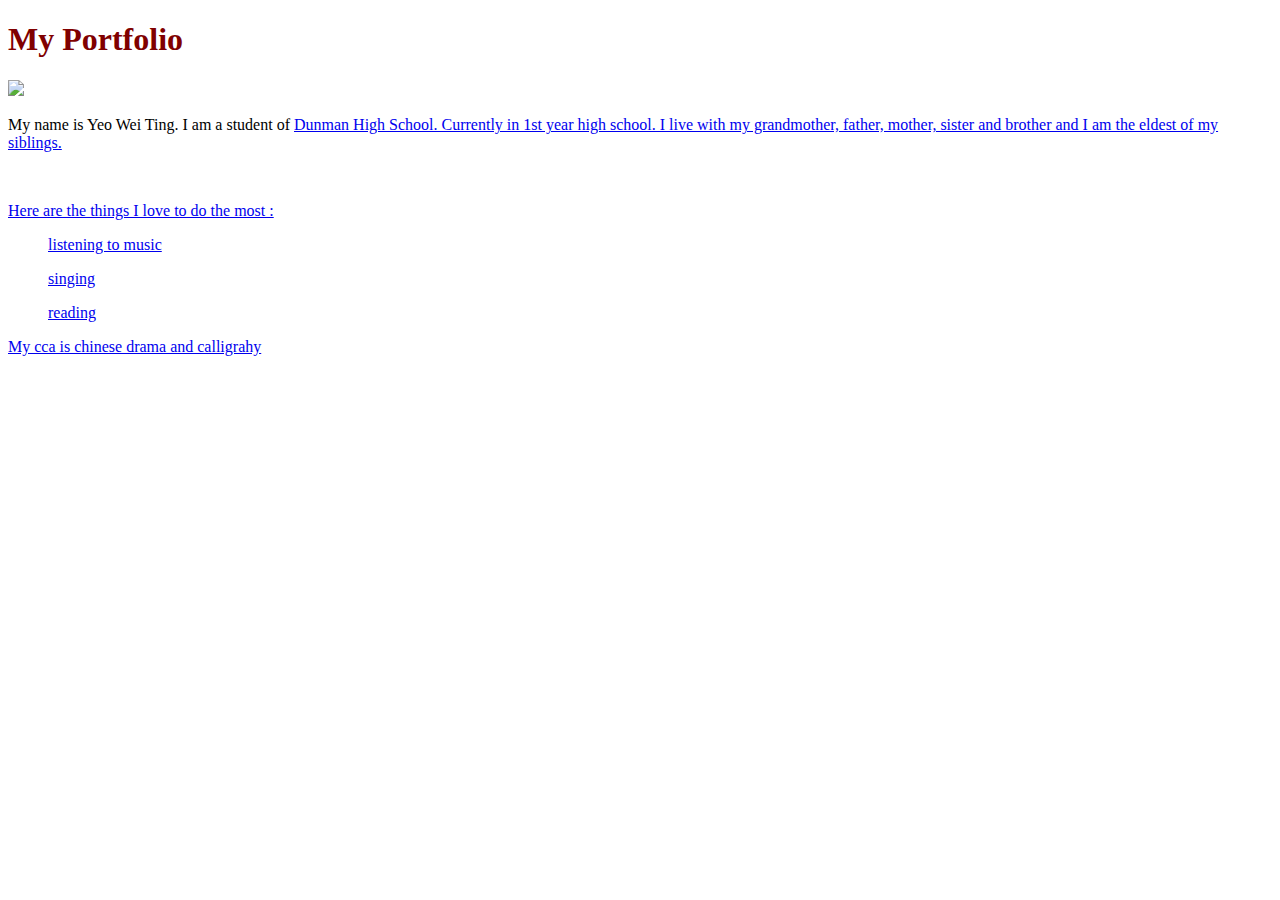
==== index.html @ 26d06792 "Update index.html" ====
<!DOCTYPE html>
<html>
<link rel="stylesheet" type="text/css" href="style.css">
<body>
<h1> My Portfolio</h1>
<title> introduction </title>
<img src="photo.jpg"/>
<p>
My name is Yeo Wei Ting. I am a student of <a href ="www.dhs.sg">Dunman High School. Currently in 1st year high school. 
I live with my grandmother, father, mother, sister and brother and I am the eldest of my siblings. 
</p>
<br>
<p>Here are the things I love to do the most : </p> 
 <p> <ul>listening to music</ul>
  <ul>singing</ul>
  <ul>reading</ul></p>
  <p>My cca is chinese drama and calligrahy</p>
</body>
</html>
---- style.css ----
p {
  font-family: Arial;
}

h1 {
  color: maroon;
}

h2.destination {
  font-family: cursive;
}

h5 {
  color: rebeccapurple !important;
}

h5,
p {
  font-family: Georgia;
}

.title {
  color: teal;
}

.uppercase {
  text-transform: uppercase;
}
.publish-time {
  color: gray;
}

.cursive {
  font-family: cursive;
}

.capitalize {
  text-transform: capitalize;
}

.description h5 {
  color: teal;
}
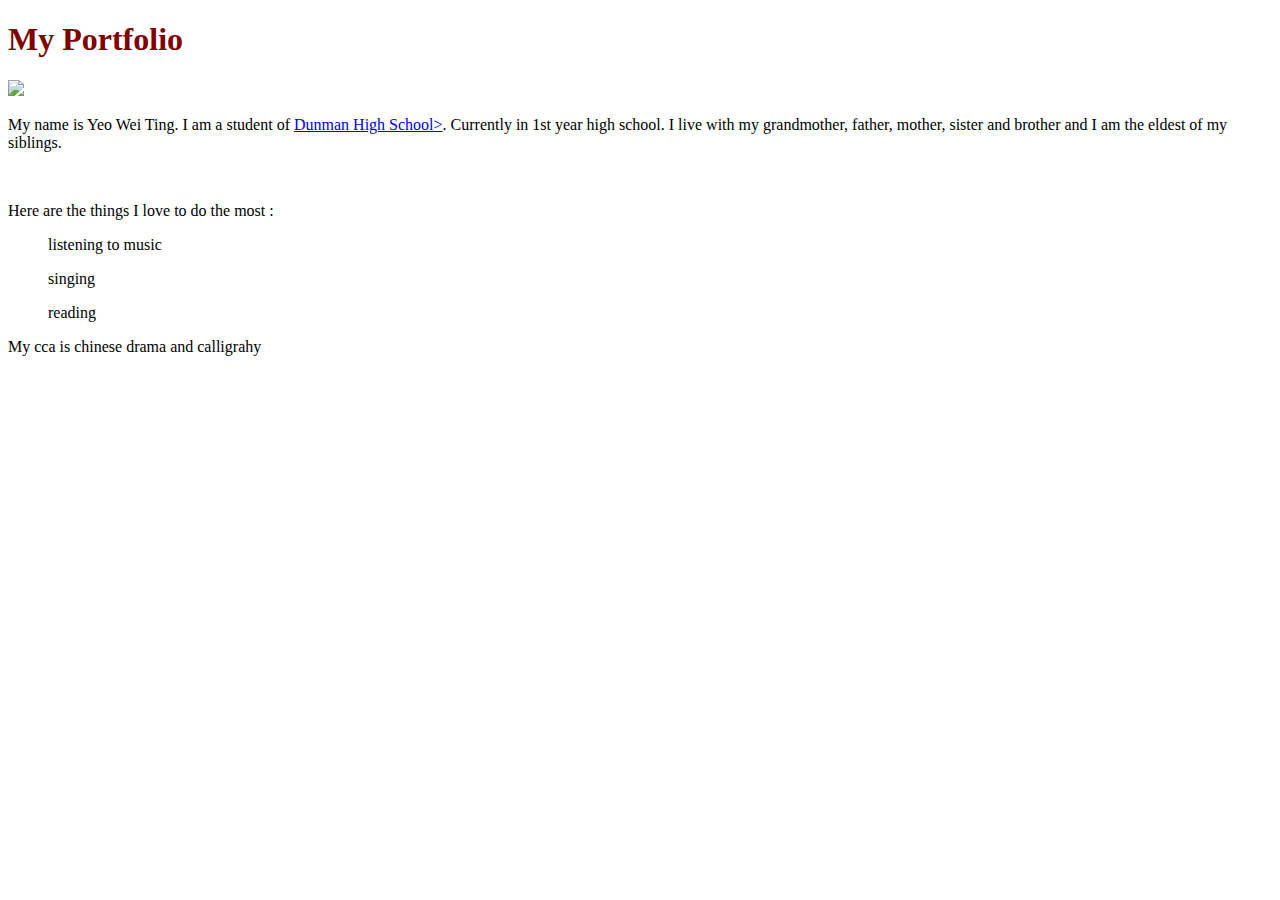
==== commit ba02a264: "Update index.html" ====
--- a/index.html
+++ b/index.html
@@ -6,7 +6,7 @@
 <title> introduction </title>
 <img src="photo.jpg"/>
 <p>
-My name is Yeo Wei Ting. I am a student of <a href ="www.dhs.sg">Dunman High School. Currently in 1st year high school. 
+ My name is Yeo Wei Ting. I am a student of <a href ="www.dhs.sg">Dunman High School></a>. Currently in 1st year high school. 
 I live with my grandmother, father, mother, sister and brother and I am the eldest of my siblings. 
 </p>
 <br>
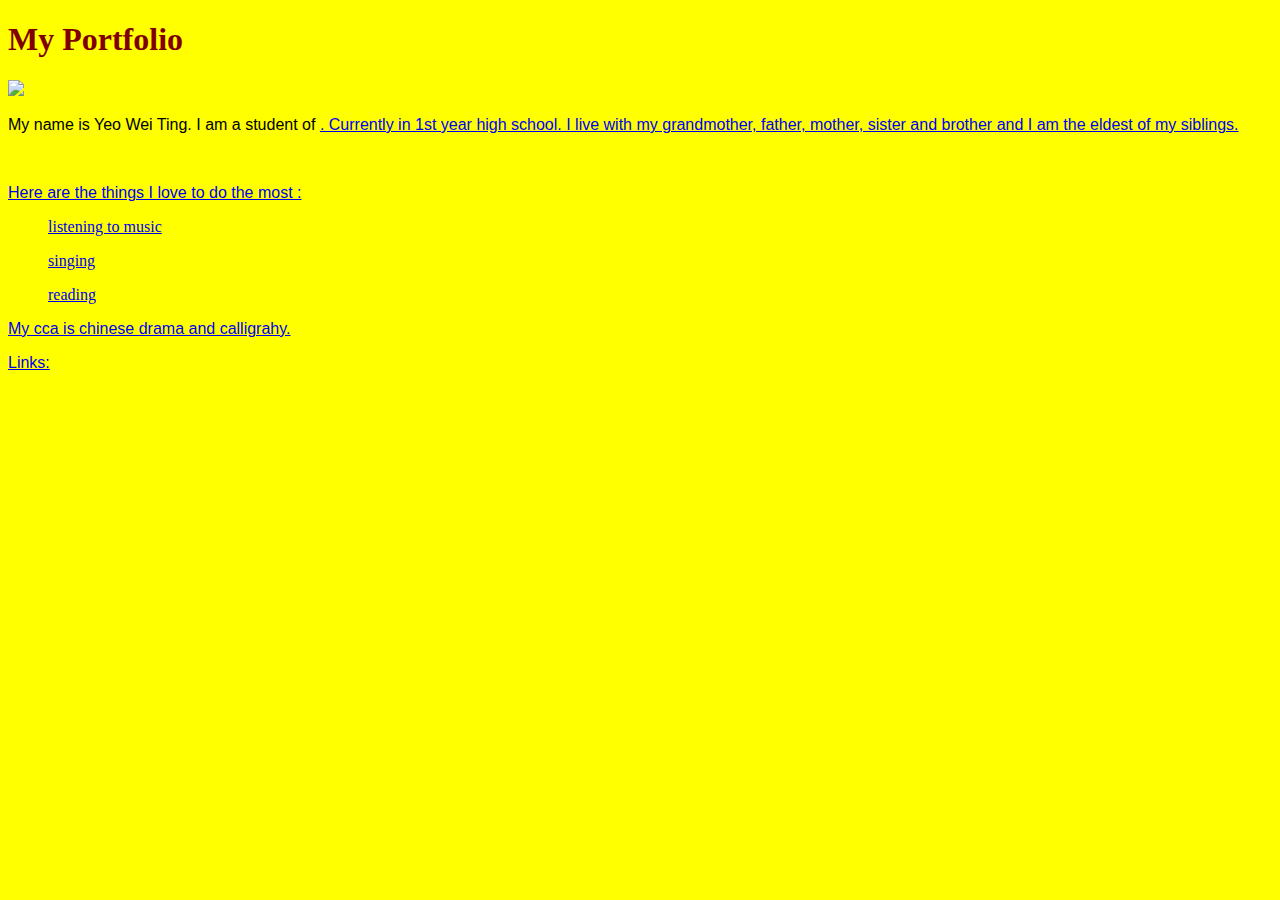
==== commit 6a956487: "Update index.html" ====
--- a/index.html
+++ b/index.html
@@ -6,14 +6,16 @@
 <title> introduction </title>
 <img src="photo.jpg"/>
 <p>
- My name is Yeo Wei Ting. I am a student of <a href ="www.dhs.sg">Dunman High School></a>. Currently in 1st year high school. 
+ My name is Yeo Wei Ting. I am a student of <a href ="www.dhs.sg"Dunman High School</a>. Currently in 1st year high school. 
 I live with my grandmother, father, mother, sister and brother and I am the eldest of my siblings. 
 </p>
 <br>
 <p>Here are the things I love to do the most : </p> 
- <p> <ul>listening to music</ul>
+<ul>listening to music</ul>
   <ul>singing</ul>
-  <ul>reading</ul></p>
-  <p>My cca is chinese drama and calligrahy</p>
+  <ul>reading</ul>
+  <p>My cca is chinese drama and calligrahy.</p>
+ <p>Links:</p>
+ <ul><a href ="dhsyeoweiting.github.io/hobbies.html"Interests and Hobbies</a></ul>
 </body>
 </html>
--- a/style.css
+++ b/style.css
@@ -1,3 +1,6 @@
+body {
+    background-color: #ffff00;
+}
 p {
   font-family: Arial;
 }
@@ -6,38 +9,4 @@
   color: maroon;
 }
 
-h2.destination {
-  font-family: cursive;
-}
 
-h5 {
-  color: rebeccapurple !important;
-}
-
-h5,
-p {
-  font-family: Georgia;
-}
-
-.title {
-  color: teal;
-}
-
-.uppercase {
-  text-transform: uppercase;
-}
-.publish-time {
-  color: gray;
-}
-
-.cursive {
-  font-family: cursive;
-}
-
-.capitalize {
-  text-transform: capitalize;
-}
-
-.description h5 {
-  color: teal;
-}
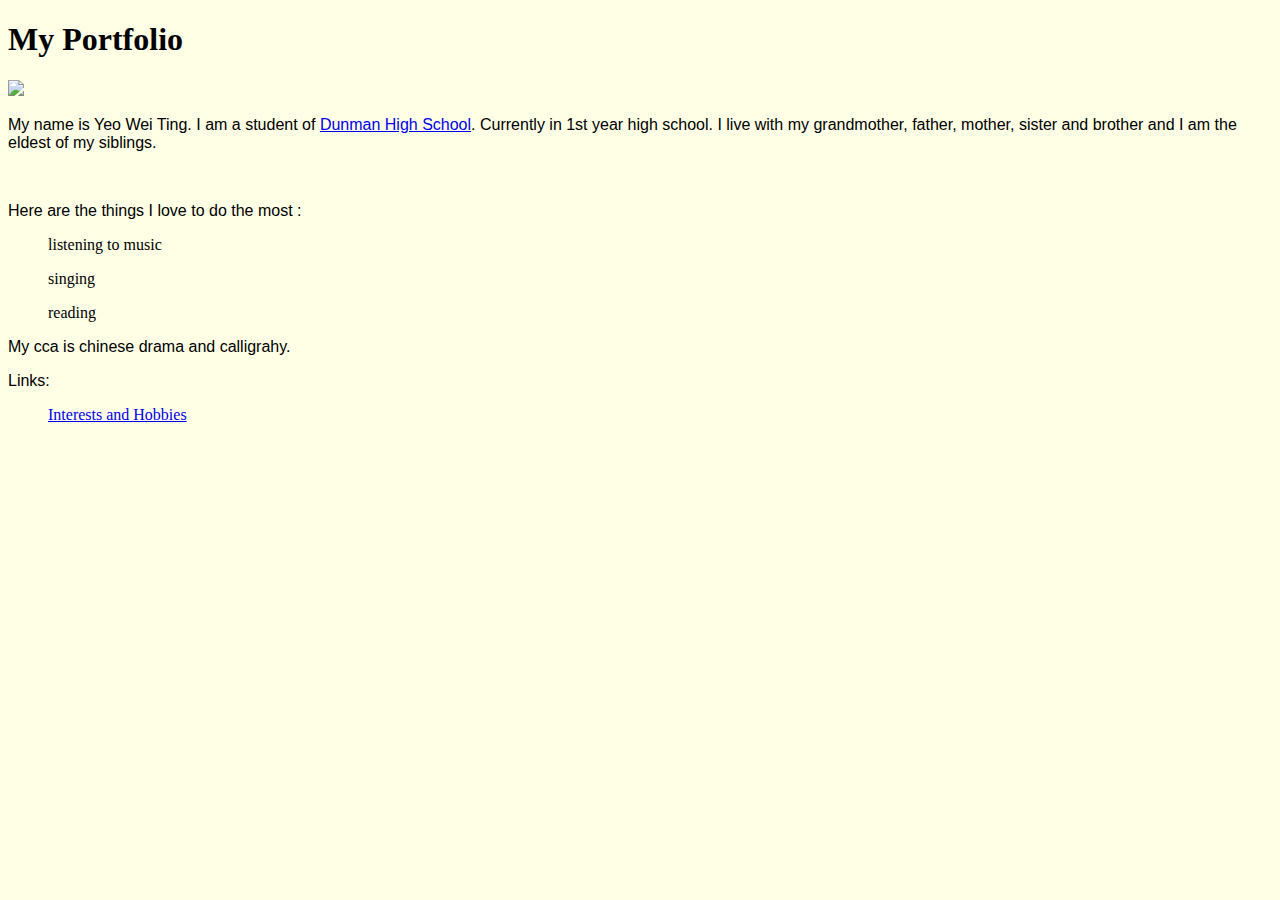
==== commit 658c87d5: "Update index.html" ====
--- a/index.html
+++ b/index.html
@@ -6,7 +6,7 @@
 <title> introduction </title>
 <img src="photo.jpg"/>
 <p>
- My name is Yeo Wei Ting. I am a student of <a href ="www.dhs.sg"Dunman High School</a>. Currently in 1st year high school. 
+ My name is Yeo Wei Ting. I am a student of <a href ="www.dhs.sg">Dunman High School</a>. Currently in 1st year high school. 
 I live with my grandmother, father, mother, sister and brother and I am the eldest of my siblings. 
 </p>
 <br>
@@ -16,6 +16,6 @@
   <ul>reading</ul>
   <p>My cca is chinese drama and calligrahy.</p>
  <p>Links:</p>
- <ul><a href ="dhsyeoweiting.github.io/hobbies.html"Interests and Hobbies</a></ul>
+ <ul><a href ="dhsyeoweiting.github.io/hobbies.html">Interests and Hobbies</a></ul>
 </body>
 </html>
--- a/style.css
+++ b/style.css
@@ -1,12 +1,16 @@
 body {
-    background-color: #ffff00;
+    background-color: #ffffe6;
 }
 p {
   font-family: Arial;
 }
 
 h1 {
-  color: maroon;
+  font-family: Arial
+    color: #6666ff;
+}
+h2{
+  font-family: Arial
+     color: #6666ff;  
 }
 
-
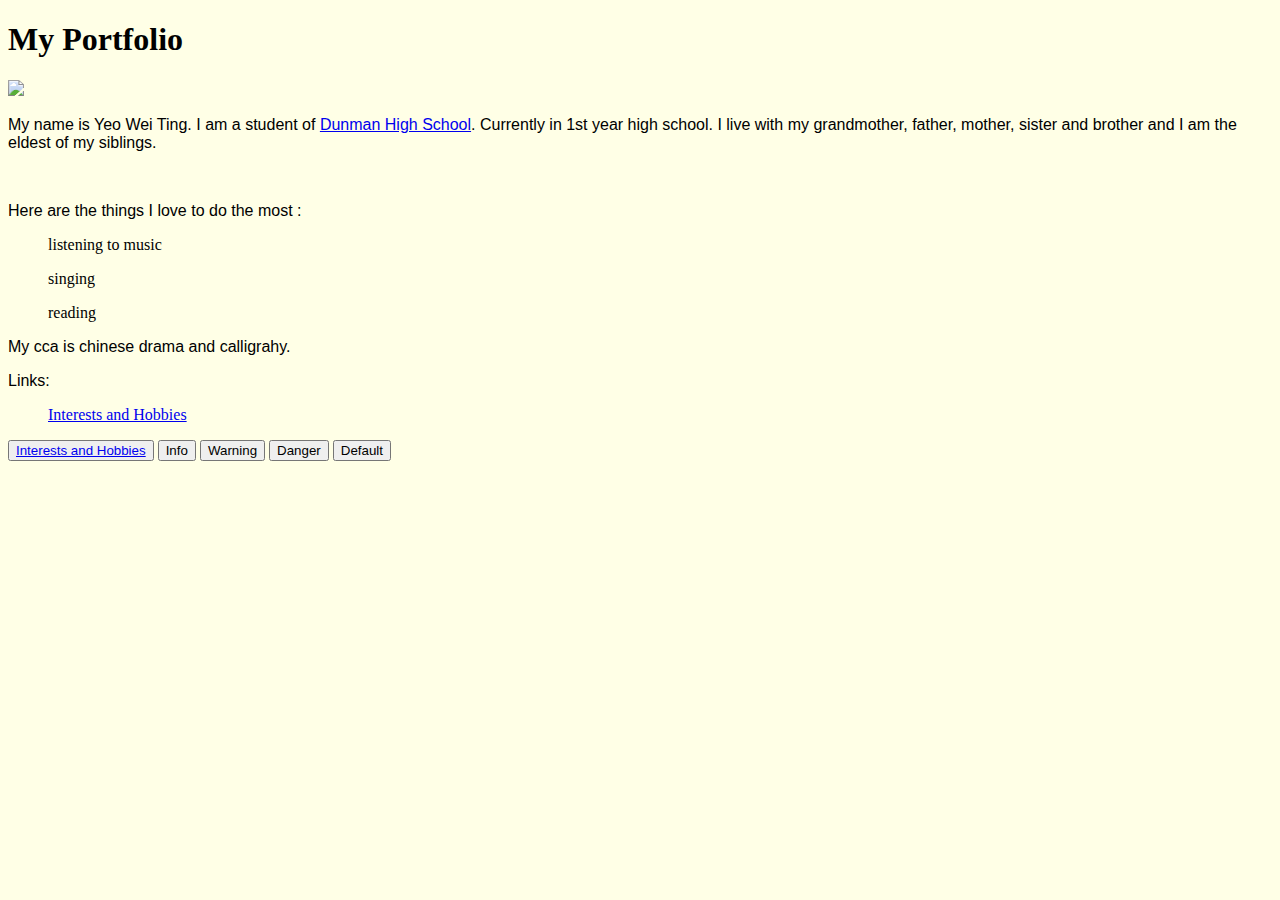
==== commit 1f9318e6: "Update index.html" ====
--- a/index.html
+++ b/index.html
@@ -6,7 +6,7 @@
 <title> introduction </title>
 <img src="photo.jpg"/>
 <p>
- My name is Yeo Wei Ting. I am a student of <a href ="www.dhs.sg">Dunman High School</a>. Currently in 1st year high school. 
+ My name is Yeo Wei Ting. I am a student of <a href ="http://dunmanhigh.moe.edu.sg/wp-content/uploads/website/index.html">Dunman High School</a>. Currently in 1st year high school. 
 I live with my grandmother, father, mother, sister and brother and I am the eldest of my siblings. 
 </p>
 <br>
@@ -17,5 +17,10 @@
   <p>My cca is chinese drama and calligrahy.</p>
  <p>Links:</p>
  <ul><a href ="dhsyeoweiting.github.io/hobbies.html">Interests and Hobbies</a></ul>
+ <button class="btn success"><a href ="dhsyeoweiting.github.io/hobbies.html">Interests and Hobbies</a></button>
+<button class="btn info">Info</button>
+<button class="btn warning">Warning</button>
+<button class="btn danger">Danger</button>
+<button class="btn default">Default</button>
 </body>
 </html>
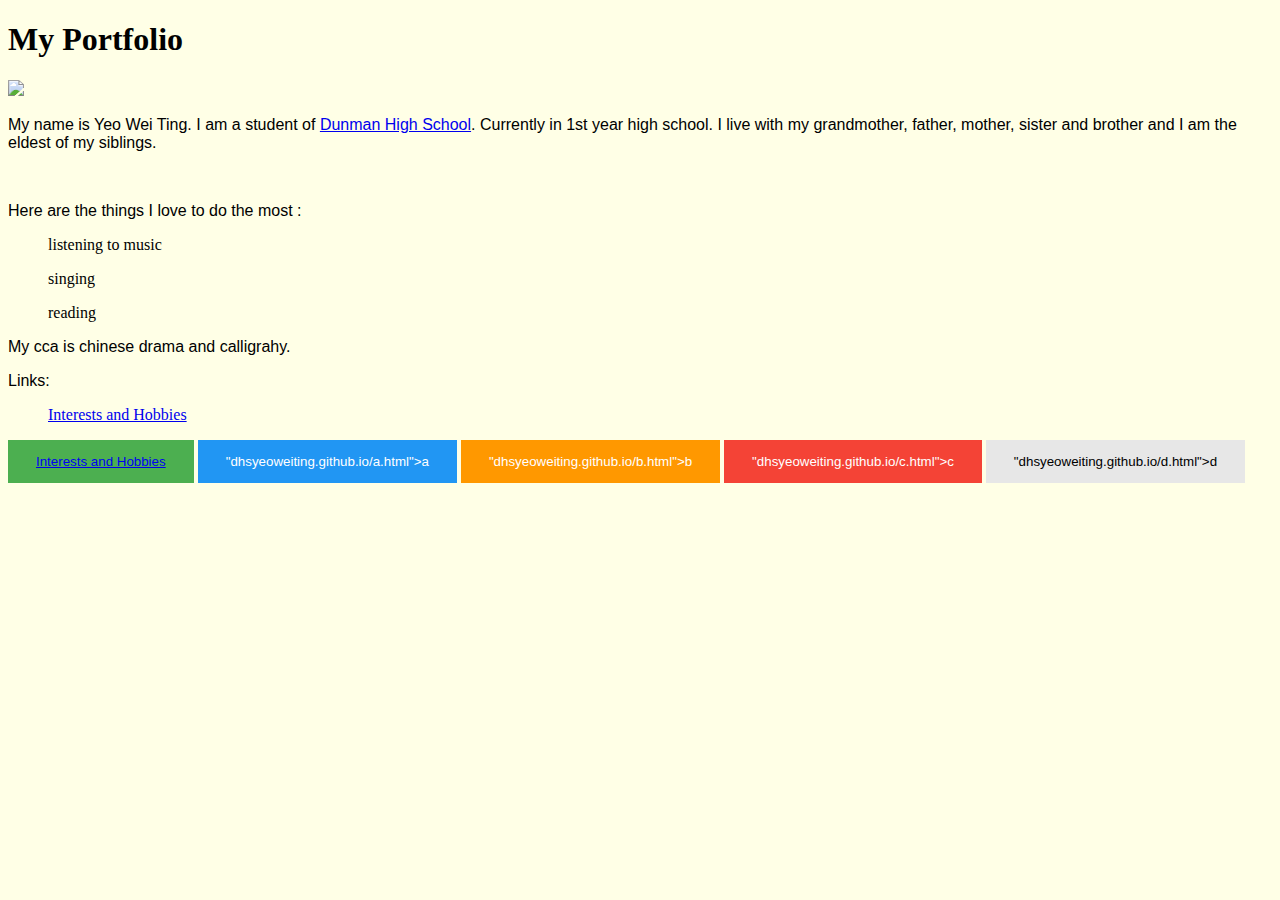
==== commit 8977edc7: "Update index.html" ====
--- a/index.html
+++ b/index.html
@@ -18,9 +18,9 @@
  <p>Links:</p>
  <ul><a href ="dhsyeoweiting.github.io/hobbies.html">Interests and Hobbies</a></ul>
  <button class="btn success"><a href ="dhsyeoweiting.github.io/hobbies.html">Interests and Hobbies</a></button>
-<button class="btn info">Info</button>
-<button class="btn warning">Warning</button>
-<button class="btn danger">Danger</button>
-<button class="btn default">Default</button>
+<button class="btn info">"dhsyeoweiting.github.io/a.html">a</a></button>
+<button class="btn warning">"dhsyeoweiting.github.io/b.html">b</a></button>
+<button class="btn danger">"dhsyeoweiting.github.io/c.html">c</a></button>
+<button class="btn default">"dhsyeoweiting.github.io/d.html">d</a></button>
 </body>
 </html>
--- a/style.css
+++ b/style.css
@@ -13,4 +13,25 @@
   font-family: Arial
      color: #6666ff;  
 }
+.btn {
+    border: none; /* Remove borders */
+    color: white; /* Add a text color */
+    padding: 14px 28px; /* Add some padding */
+    cursor: pointer; /* Add a pointer cursor on mouse-over */
+}
 
+.success {background-color: #4CAF50;} /* Green */
+.success:hover {background-color: #46a049;}
+
+.info {background-color: #2196F3;} /* Blue */
+.info:hover {background: #0b7dda;}
+
+.warning {background-color: #ff9800;} /* Orange */
+.warning:hover {background: #e68a00;}
+
+.danger {background-color: #f44336;} /* Red */ 
+.danger:hover {background: #da190b;}
+
+.default {background-color: #e7e7e7; color: black;} /* Gray */ 
+.default:hover {background: #ddd;}
+
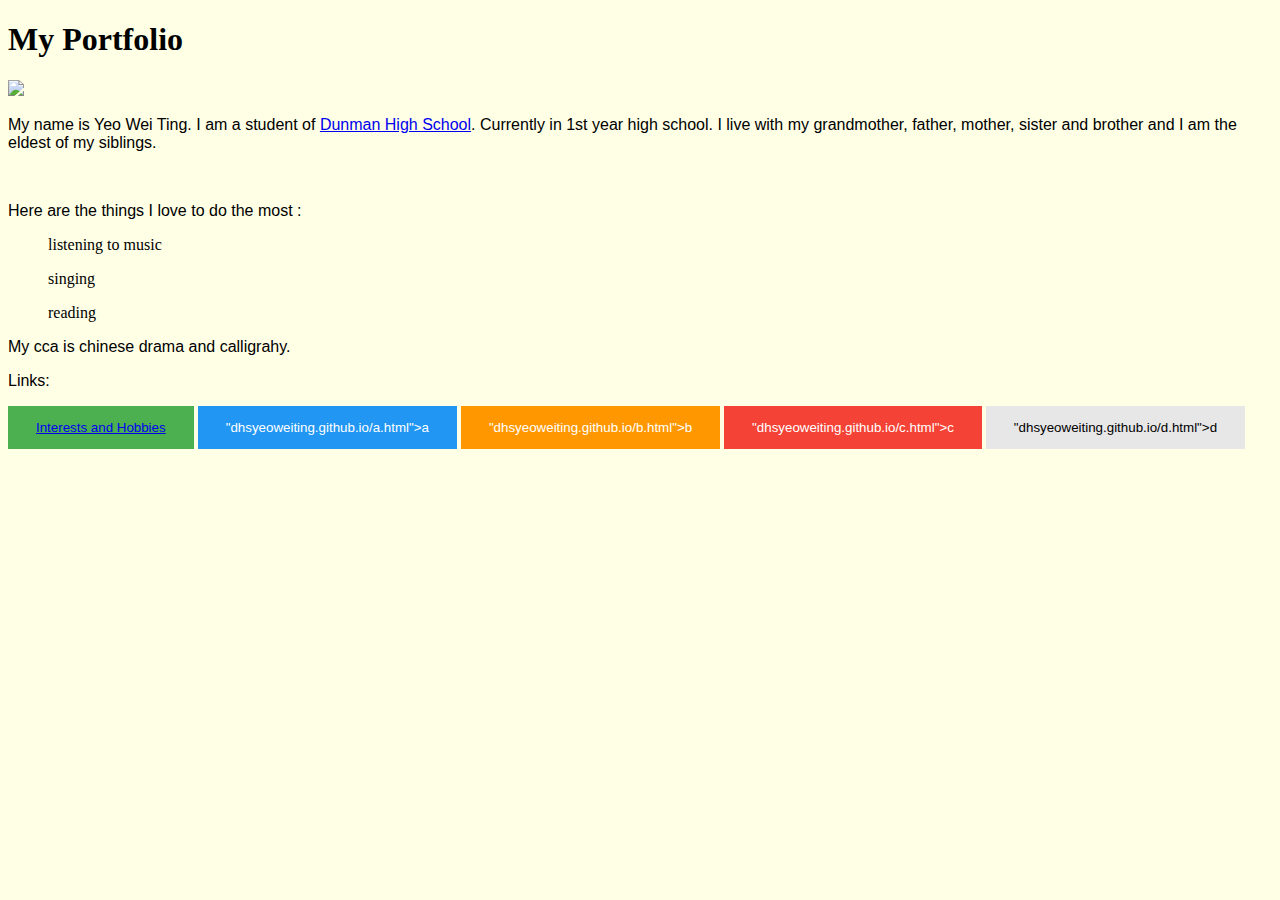
==== commit 3e9c91c7: "Update index.html" ====
--- a/index.html
+++ b/index.html
@@ -16,7 +16,6 @@
   <ul>reading</ul>
   <p>My cca is chinese drama and calligrahy.</p>
  <p>Links:</p>
- <ul><a href ="dhsyeoweiting.github.io/hobbies.html">Interests and Hobbies</a></ul>
  <button class="btn success"><a href ="dhsyeoweiting.github.io/hobbies.html">Interests and Hobbies</a></button>
 <button class="btn info">"dhsyeoweiting.github.io/a.html">a</a></button>
 <button class="btn warning">"dhsyeoweiting.github.io/b.html">b</a></button>
